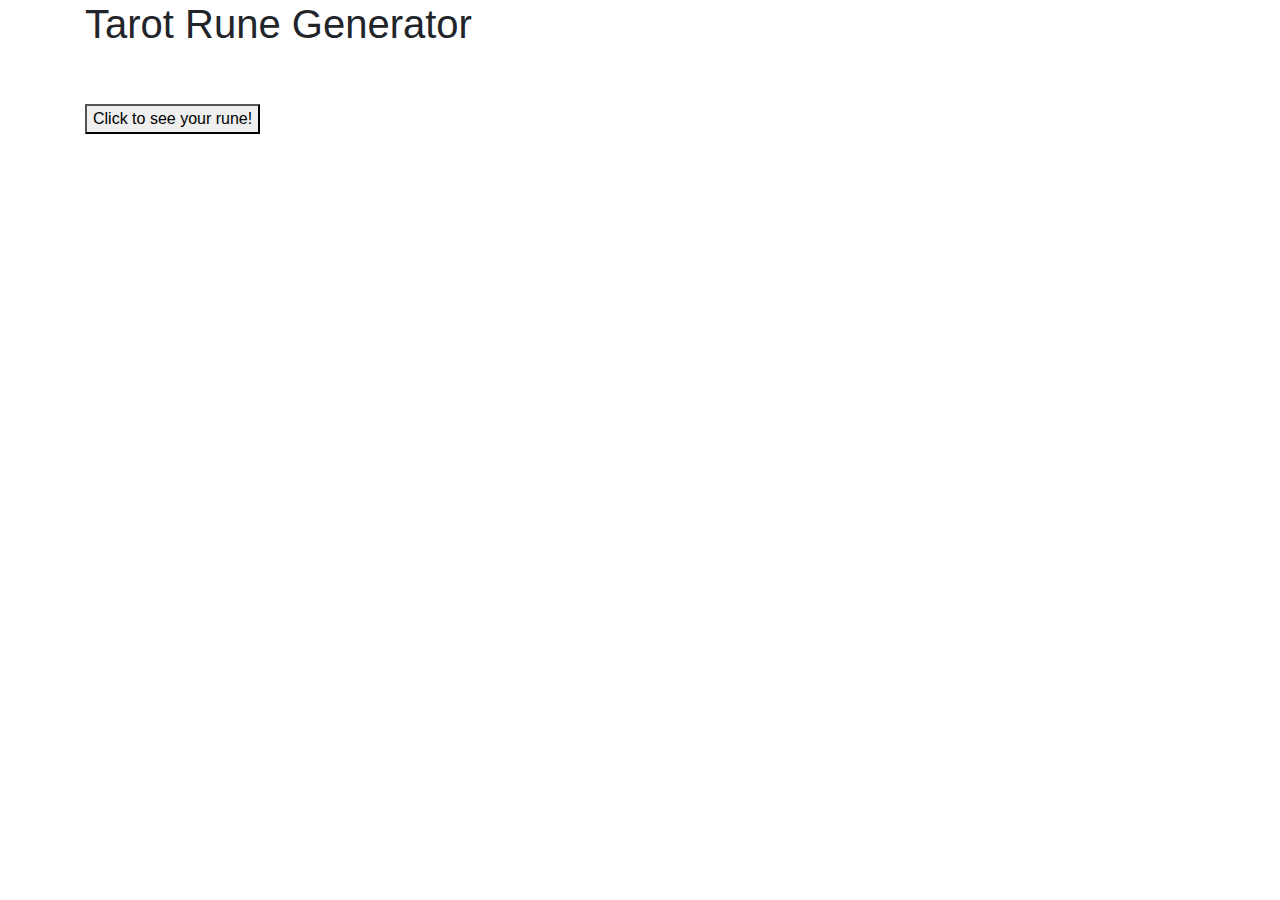
==== index.html @ 06c1ffda "Initial commit" ====
<!DOCTYPE html>
<html lang="en">

<head>
  <meta charset="utf-8">
  <title>Winter's Tarot Generator</title>
  <!--Bootstrap, and my own css-->
  <link href="https://stackpath.bootstrapcdn.com/bootstrap/4.3.1/css/bootstrap.min.css" rel="stylesheet" type="text/css">
  <link href="styles.css" rel="stylesheet" type="text/css">
  <!--jQuery CDN, followed by a link to my own scripts file-->
  <script src="https://ajax.aspnetcdn.com/ajax/jQuery/jquery-3.4.0.min.js"></script>
  <script src="scripts.js"></script>
</head>

<body>
  <div class="container">
    <h1>Tarot Rune Generator</h1>
    <!-- <h3>Answer a few questions to get your rune of the day!</h3> -->
    <br><br>
    <form id="tarot-survey">
      <!-- <h4>When is your birthday?</h4>
      <input type="date" id="birthday"></input>
      <h4>What is your favorite season?</h4>
      <input type="dropdown" id="season"> -->
        <!--put seasons as dropdown selections here -->
      <!-- </input>
      <h4>Pick a number between 1 and 9:</h4>
      <input type="dropdown" id="number"> -->
        <!--put numbers 1-9 as dropdown selections here -->
      <!-- </input><br><br> -->
      <button type="submit" id="submit-rune-survey" onclick="getRandomInteger()">Click to see your rune!</button>
    </form>
  </div>
  <div class="container hidden" id="results-div">
    <!--summarize user responses-->
    <p id="results-summary"></p>
    <!--give the user their results-->
    <p>Your card is:<span id="displayCard"></span>. Thanks for playing!</p>
    <p id="rune"></p>
    <p id="meaning"></p>
    <p id="interpretation"></p>
    <br><br>
    <button onclick="location.reload()">Click to draw another card</button>
    <br><br>
    <!-- <button id="learn-more">Learn more about the runes!</button> -->
  </div>

</body>
</html>
---- styles.css ----
.hidden {
    display: none;
}
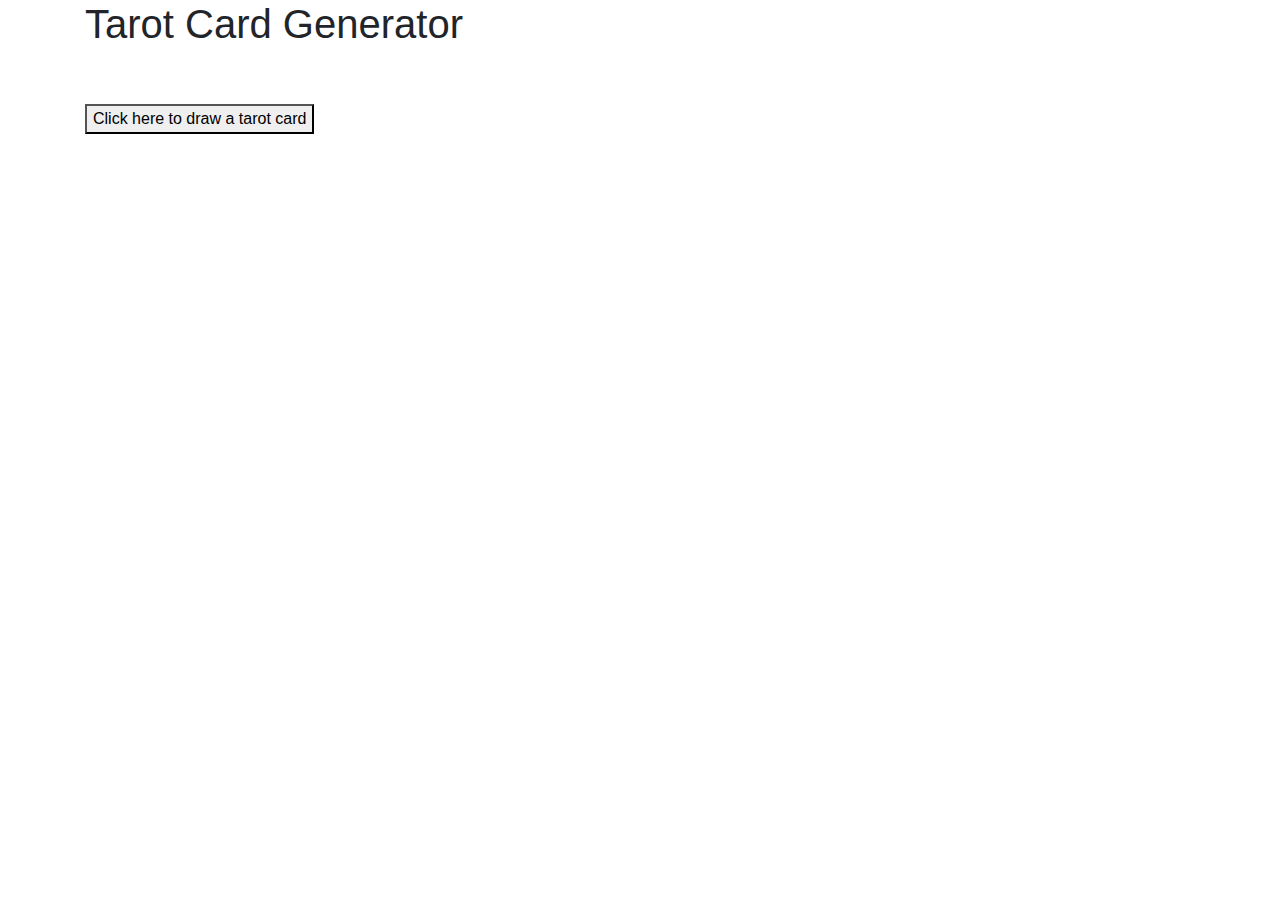
==== commit a5b5c63a: "Fix UI logic and format results div." ====
--- a/index.html
+++ b/index.html
@@ -14,7 +14,7 @@
 
 <body>
   <div class="container">
-    <h1>Tarot Rune Generator</h1>
+    <h1>Tarot Card Generator</h1>
     <!-- <h3>Answer a few questions to get your rune of the day!</h3> -->
     <br><br>
     <form id="tarot-survey">
@@ -28,14 +28,15 @@
       <input type="dropdown" id="number"> -->
         <!--put numbers 1-9 as dropdown selections here -->
       <!-- </input><br><br> -->
-      <button type="submit" id="submit-rune-survey" onclick="getRandomInteger()">Click to see your rune!</button>
+      <button type="submit" id="submit-rune-survey">Click here to draw a tarot card</button>
     </form>
   </div>
   <div class="container hidden" id="results-div">
     <!--summarize user responses-->
     <p id="results-summary"></p>
     <!--give the user their results-->
-    <p>Your card is:<span id="displayCard"></span>. Thanks for playing!</p>
+    <!-- <p>Your card is:<span id="displayCard"></span>. Thanks for playing!</p> -->
+    <p id="displayCard"></p>
     <p id="rune"></p>
     <p id="meaning"></p>
     <p id="interpretation"></p>
@@ -46,4 +47,4 @@
   </div>
 
 </body>
-</html>+</html>
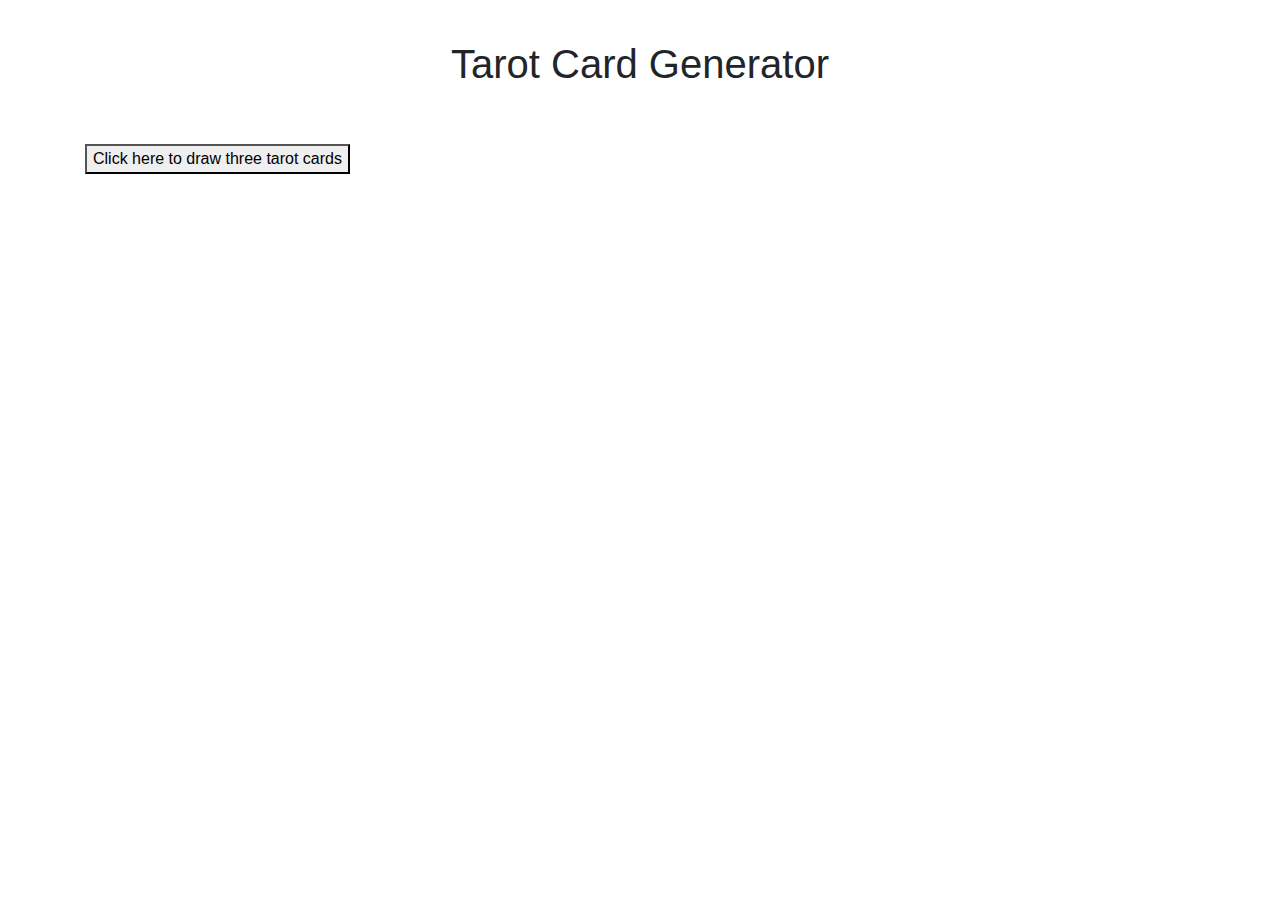
==== commit 315d2fac: "Add 'cards' object and insert images to page after draw." ====
--- a/index.html
+++ b/index.html
@@ -9,7 +9,8 @@
   <link href="styles.css" rel="stylesheet" type="text/css">
   <!--jQuery CDN, followed by a link to my own scripts file-->
   <script src="https://ajax.aspnetcdn.com/ajax/jQuery/jquery-3.4.0.min.js"></script>
-  <script src="scripts.js"></script>
+  <!--<script src="scripts.js"></script>-->
+  <script src="scripts2.js"></script>
 </head>
 
 <body>
@@ -28,10 +29,23 @@
       <input type="dropdown" id="number"> -->
         <!--put numbers 1-9 as dropdown selections here -->
       <!-- </input><br><br> -->
-      <button type="submit" id="submit-rune-survey">Click here to draw a tarot card</button>
+      <button type="submit" id="submit-rune-survey">Click here to draw three tarot cards</button>
     </form>
   </div>
   <div class="container hidden" id="results-div">
+    <div class = "row">
+      <div class = "col col-sm-4" id="results-col-1">
+
+      </div>
+      <div class = "col col-sm-4" id="results-col-2">
+  
+      </div>
+      <div class ="col col-sm-4" id="results-col-3">
+
+      </div>
+    </div>
+
+
     <!--summarize user responses-->
     <p id="results-summary"></p>
     <!--give the user their results-->
@@ -41,7 +55,8 @@
     <p id="meaning"></p>
     <p id="interpretation"></p>
     <br><br>
-    <button onclick="location.reload()">Click to draw another card</button>
+    <!--CHANGE THIS BELOW SO THAT YOU CAN DRAW MULTIPLE CARDS AND STACK THEM UP-->
+    <button onclick="location.reload()">Click to clear this spread and draw again!</button>
     <br><br>
     <!-- <button id="learn-more">Learn more about the runes!</button> -->
   </div>
--- a/styles.css
+++ b/styles.css
@@ -1,3 +1,8 @@
 .hidden {
     display: none;
-}+}
+
+h1 {
+  text-align: center;
+  margin-top: 1em;
+}
